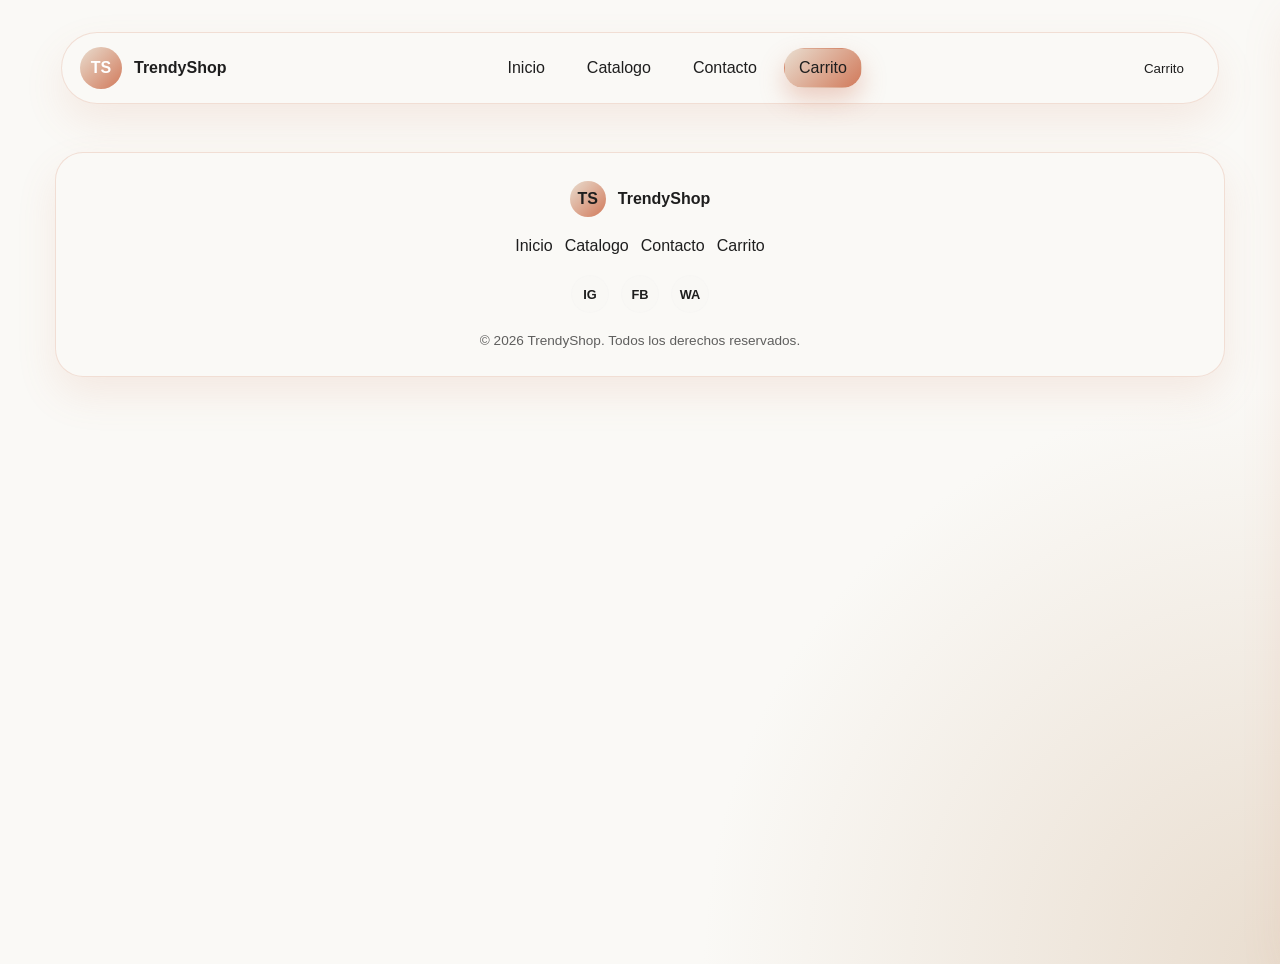
==== html/carrito.html @ 0f7fea83 "Se sube la base del proyecto" ====
<!DOCTYPE html>
<html lang="es">

<head>
    <meta charset="UTF-8">
    <meta name="viewport" content="width=device-width, initial-scale=1.0">
    <title>Document</title>
    <link rel="stylesheet" href="../css/carrito.css">
</head>

<body>

    
    <div class="overlay" id="overlay"></div>


    <div id="toastContainer"></div>
    <script type="module" src="../js/app.js"></script>
</body>

</html>
---- css/carrito.css ----
:root {
    --nav-primary: #d17a5b;
    --nav-secondary: #e9ddcf;
    --nav-bg: #faf9f6;
    --nav-border: #666666;
    --nav-text: #1e1e1e;
}

body {
    min-height: 100vh;
    margin: 0;
    padding: 32px;
    font-family: Arial, Helvetica, sans-serif;
    background:
        radial-gradient(circle at top left, #faf9f6, transparent 30%),
        radial-gradient(circle at bottom right, #e9ddcf, transparent 36%),
        linear-gradient(135deg, #faf9f6, #faf9f6);
}

.glass-navbar {
    width: min(1120px, 100%);
    margin: 0 auto;
    display: flex;
    align-items: center;
    justify-content: space-between;
    gap: 16px;
    padding: 14px 18px;
    border: 1px solid rgba(209, 122, 91, 0.22);
    border-radius: 999px;
    background: var(--nav-bg);
    color: var(--nav-text);
    backdrop-filter: blur(20px);
    box-shadow: 0 18px 40px rgba(209, 122, 91, 0.12);
}

.brand,
.navbar-links,
.navbar-actions {
    display: flex;
    align-items: center;
    gap: 12px;
}

.brand {
    color: inherit;
    text-decoration: none;
    font-weight: 800;
}

.brand__mark {
    width: 42px;
    height: 42px;
    display: grid;
    place-items: center;
    border-radius: 50%;
    background: linear-gradient(135deg, var(--nav-secondary), var(--nav-primary));
    color: #ffffff;
}

.nav-link,
.icon-button,
.dropdown__menu button {
    border: 1px solid #66666600;
    border-radius: 999px;
    background: transparent;
    color: inherit;
    text-decoration: none;
    padding: 10px 14px;
    transition: transform 0.2s ease, color 0.2s ease, text-shadow 0.2s ease, border-color 0.2s ease, box-shadow 0.2s ease;
    cursor: pointer;
}

.nav-link:hover,
.icon-button:hover,
.dropdown__menu button:hover {
    transform: translateY(-1px);
    background: transparent;
    color: #e4764e;
    text-shadow: 0 0 10px #d17a5bcc;
}

.nav-link.is-active {
    border-color: transparent;
    background: linear-gradient(135deg, var(--nav-secondary), var(--nav-primary));
    box-shadow: 0 12px 24px #d17a5b56;
}

.icon-button--label {
    min-width: 72px;
}

.dropdown {
    position: relative;
}

.dropdown__menu {
    position: absolute;
    top: calc(100% + 10px);
    right: 0;
    min-width: 190px;
    display: grid;
    gap: 8px;
    padding: 12px;
    border-radius: 18px;
    border: 1px solid var(--nav-border);
    background: rgba(15, 23, 42, 0.92);
    box-shadow: 0 18px 34px rgba(15, 23, 42, 0.34);
}

.site-footer {
    width: min(1120px, 100%);
    margin: 48px auto 0;
    display: flex;
    flex-direction: column;
    align-items: center;
    gap: 20px;
    padding: 28px 24px;
    border: 1px solid rgba(209, 122, 91, 0.22);
    border-radius: 28px;
    background: var(--nav-bg);
    color: var(--nav-text);
    backdrop-filter: blur(20px);
    box-shadow: 0 18px 40px rgba(209, 122, 91, 0.12);
    text-align: center;
}

.site-footer__brand,
.site-footer__nav,
.site-footer__social {
    display: flex;
    align-items: center;
    justify-content: center;
    flex-wrap: wrap;
    gap: 12px;
}

.site-footer__mark {
    width: 36px;
    height: 36px;
    display: grid;
    place-items: center;
    border-radius: 50%;
    background: linear-gradient(135deg, var(--nav-secondary), var(--nav-primary));
    color: var(--color-negro);
    font-weight: 800;
}

.site-footer__name {
    font-weight: 800;
}

.site-footer__link,
.site-footer__social-link {
    color: inherit;
    text-decoration: none;
    transition: opacity 0.2s ease;
}

.site-footer__link:hover,
.site-footer__social-link:hover {
    opacity: 0.75;
}

.site-footer__social-link {
    width: 36px;
    height: 36px;
    display: grid;
    place-items: center;
    border-radius: 50%;
    border: 1px solid rgba(229, 225, 230, 0.12);
    background: rgba(229, 225, 230, 0.06);
    font-size: 0.8rem;
    font-weight: 700;
}

.site-footer__social-link:hover {
    background: rgba(179, 162, 105, 0.14);
    border-color: rgba(179, 162, 105, 0.25);
}

.site-footer__copy {
    margin: 0;
    font-size: 0.85rem;
    opacity: 0.7;
}

@media (max-width: 720px) {
    .site-footer__grid,
    .site-footer__bottom {
        grid-template-columns: 1fr;
        flex-direction: column;
    }
}

@media (max-width: 860px) {
    .glass-navbar {
        border-radius: 28px;
        flex-wrap: wrap;
        justify-content: center;
    }

    .navbar-links {
        justify-content: center;
        flex-wrap: wrap;
    }

    .navbar-actions {
        width: 100%;
        justify-content: center;
    }
}
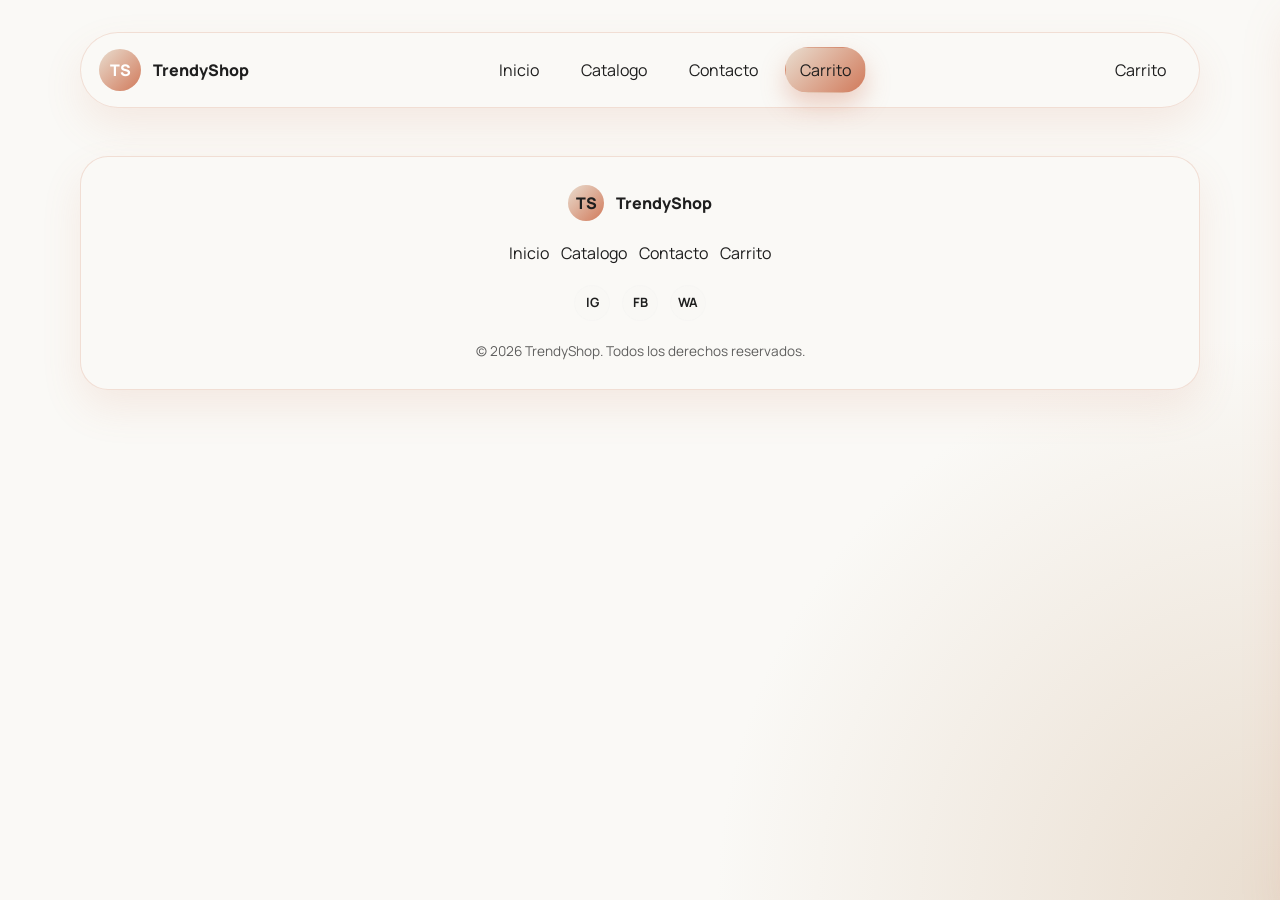
==== commit f6ad0083: "Se actualizan fuentes y se agregan al root, se crea carpeta de assets, y se agregan links de bootstr" ====
--- a/html/carrito.html
+++ b/html/carrito.html
@@ -4,7 +4,11 @@
 <head>
     <meta charset="UTF-8">
     <meta name="viewport" content="width=device-width, initial-scale=1.0">
-    <title>Document</title>
+    <title>TrendyShop | Carrito</title>
+    <link rel="preconnect" href="https://fonts.googleapis.com">
+    <link rel="preconnect" href="https://fonts.gstatic.com" crossorigin>
+    <link href="https://fonts.googleapis.com/css2?family=Manrope:wght@400;500;700;800&display=swap" rel="stylesheet">
+    <link href="https://cdn.jsdelivr.net/npm/bootstrap@5.3.8/dist/css/bootstrap.min.css" rel="stylesheet" integrity="sha384-sRIl4kxILFvY47J16cr9ZwB07vP4J8+LH7qKQnuqkuIAvNWLzeN8tE5YBujZqJLB" crossorigin="anonymous">
     <link rel="stylesheet" href="../css/carrito.css">
 </head>
 
@@ -16,6 +20,7 @@
 
     <div id="toastContainer"></div>
     <script type="module" src="../js/app.js"></script>
+    <script src="https://cdn.jsdelivr.net/npm/bootstrap@5.3.8/dist/js/bootstrap.bundle.min.js" integrity="sha384-FKyoEForCGlyvwx9Hj09JcYn3nv7wiPVlz7YYwJrWVcXK/BmnVDxM+D2scQbITxI" crossorigin="anonymous"></script>
 </body>
 
 </html>
--- a/css/carrito.css
+++ b/css/carrito.css
@@ -4,13 +4,15 @@
     --nav-bg: #faf9f6;
     --nav-border: #666666;
     --nav-text: #1e1e1e;
+    --font-primary: "Manrope", Arial, Helvetica, sans-serif;
+    --font-heading: "Manrope", Arial, Helvetica, sans-serif;
 }
 
 body {
     min-height: 100vh;
     margin: 0;
     padding: 32px;
-    font-family: Arial, Helvetica, sans-serif;
+    font-family: var(--font-primary);
     background:
         radial-gradient(circle at top left, #faf9f6, transparent 30%),
         radial-gradient(circle at bottom right, #e9ddcf, transparent 36%),
@@ -45,6 +47,7 @@
     color: inherit;
     text-decoration: none;
     font-weight: 800;
+    font-family: var(--font-heading);
 }
 
 .brand__mark {
@@ -147,6 +150,7 @@
 
 .site-footer__name {
     font-weight: 800;
+    font-family: var(--font-heading);
 }
 
 .site-footer__link,
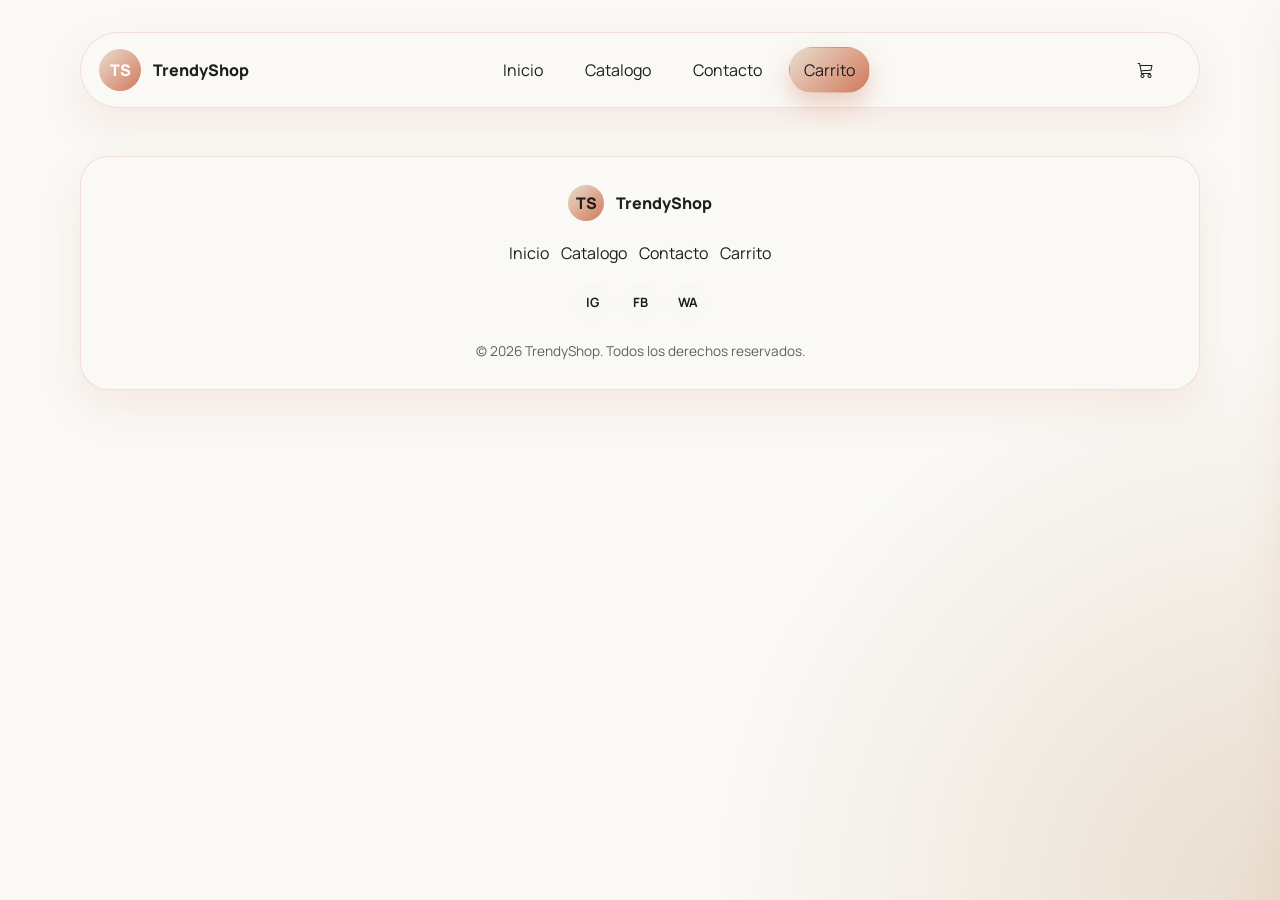
==== commit 13a62879: "Realizo cambios al sidebar, añandiendo contenido elegante y animaciones" ====
--- a/html/carrito.html
+++ b/html/carrito.html
@@ -10,6 +10,7 @@
     <link href="https://fonts.googleapis.com/css2?family=Manrope:wght@400;500;700;800&display=swap" rel="stylesheet">
     <link href="https://cdn.jsdelivr.net/npm/bootstrap@5.3.8/dist/css/bootstrap.min.css" rel="stylesheet" integrity="sha384-sRIl4kxILFvY47J16cr9ZwB07vP4J8+LH7qKQnuqkuIAvNWLzeN8tE5YBujZqJLB" crossorigin="anonymous">
     <link rel="stylesheet" href="../css/carrito.css">
+    <link rel="stylesheet" href="https://cdn.jsdelivr.net/npm/bootstrap-icons@1.13.1/font/bootstrap-icons.min.css">
 </head>
 
 <body>
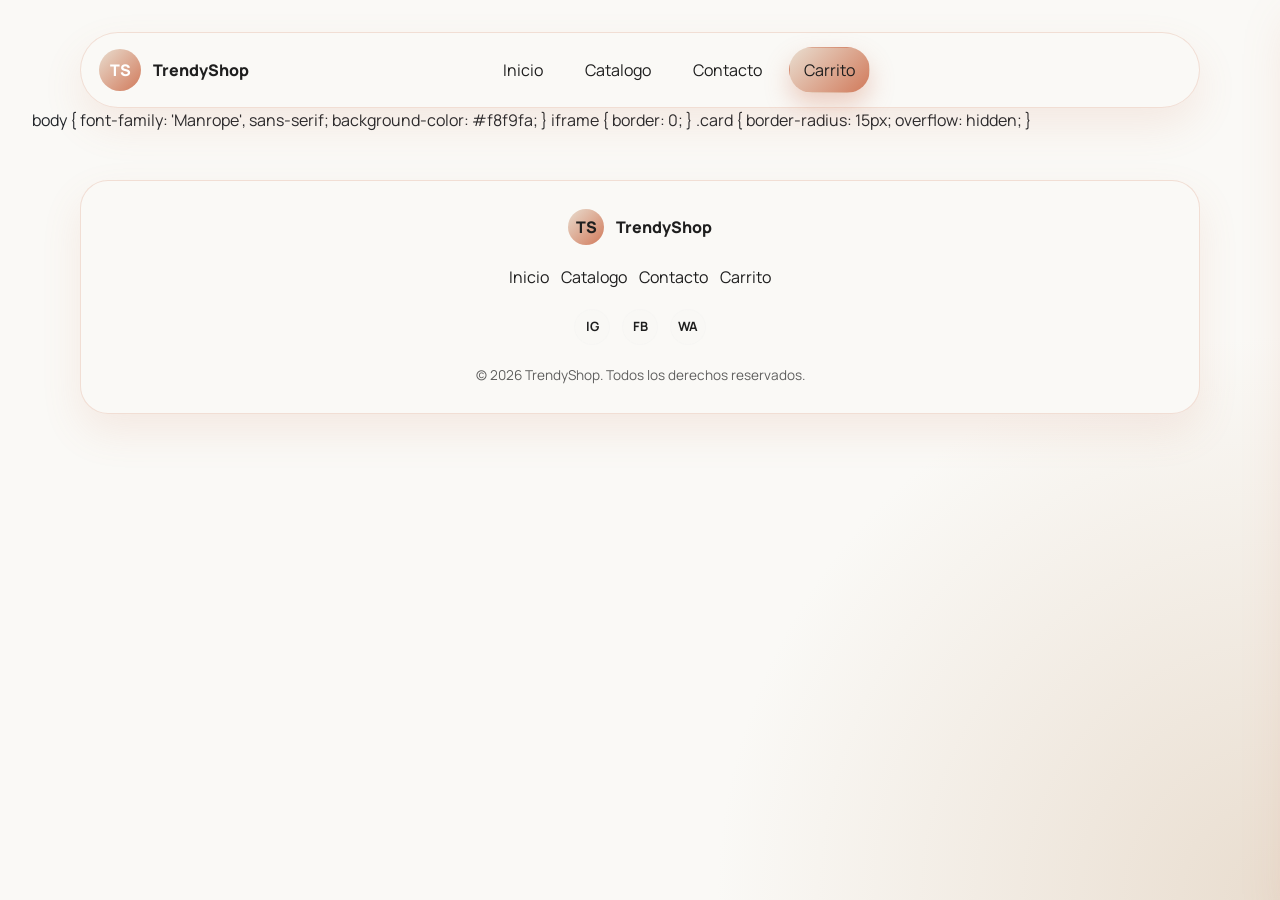
==== commit 100b756f: "Merge pull request #1 from Raydan08x/Ale-Castro Ale castro" ====
--- a/html/carrito.html
+++ b/html/carrito.html
@@ -10,11 +10,22 @@
     <link href="https://fonts.googleapis.com/css2?family=Manrope:wght@400;500;700;800&display=swap" rel="stylesheet">
     <link href="https://cdn.jsdelivr.net/npm/bootstrap@5.3.8/dist/css/bootstrap.min.css" rel="stylesheet" integrity="sha384-sRIl4kxILFvY47J16cr9ZwB07vP4J8+LH7qKQnuqkuIAvNWLzeN8tE5YBujZqJLB" crossorigin="anonymous">
     <link rel="stylesheet" href="../css/carrito.css">
-    <link rel="stylesheet" href="https://cdn.jsdelivr.net/npm/bootstrap-icons@1.13.1/font/bootstrap-icons.min.css">
 </head>
 
 <body>
+    body {
+    font-family: 'Manrope', sans-serif;
+    background-color: #f8f9fa;
+}
 
+iframe {
+    border: 0;
+}
+
+.card {
+    border-radius: 15px;
+    overflow: hidden;
+}
     
     <div class="overlay" id="overlay"></div>
 
